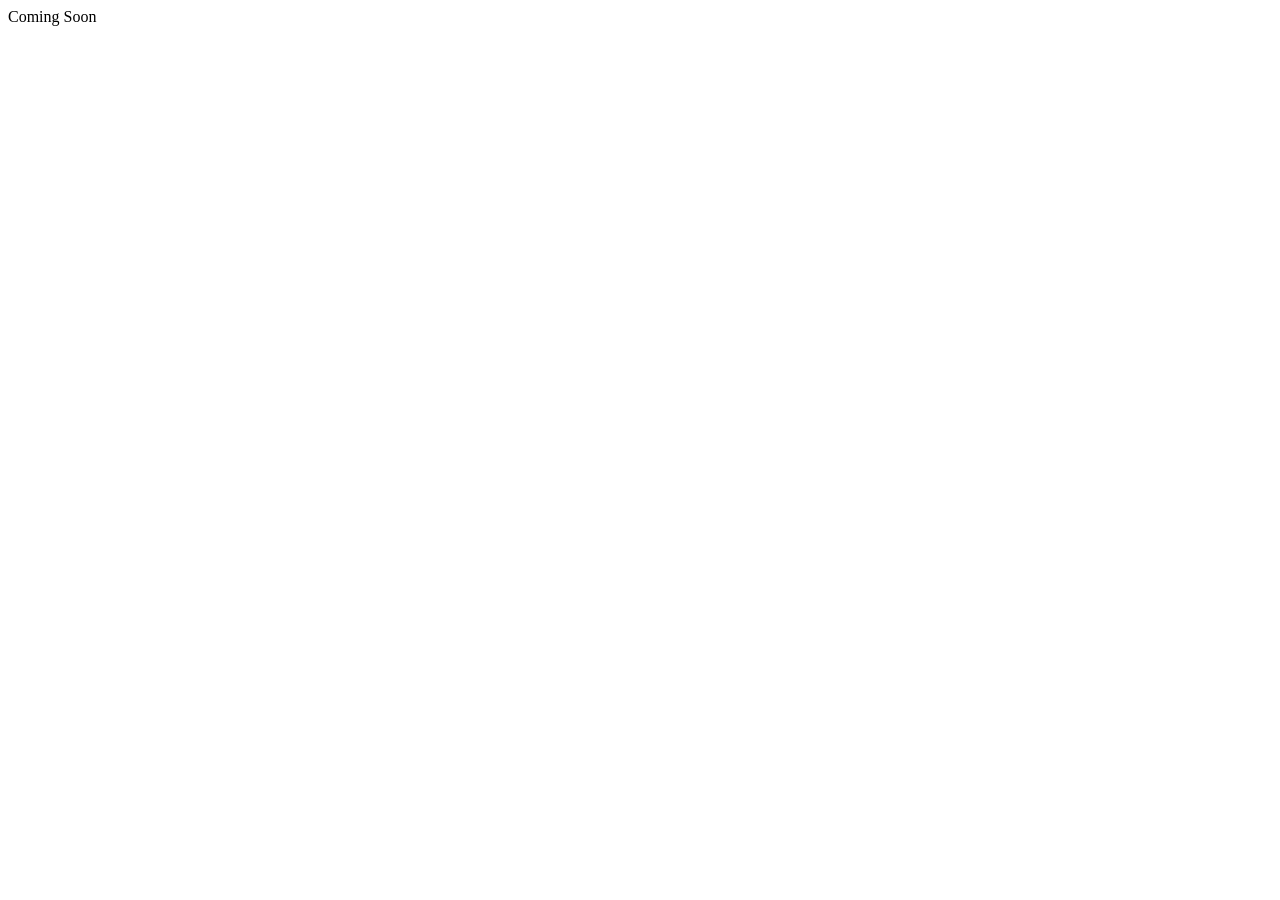
==== interface/index.html @ 8dfbccef "Added Base Structure" ====
<!DOCTYPE html>
<html lang="en">
<head>
    <meta charset="UTF-8">
    <meta name="viewport" content="width=device-width, initial-scale=1.0">
    <title>Handbook | Chatbot for NUST Student Queries</title>
    <link rel="stylesheet" href="/styles.css">
</head>
<body>
    <div>Coming Soon</div>
    <script src="/logic.js"></script>
</body>
</html>
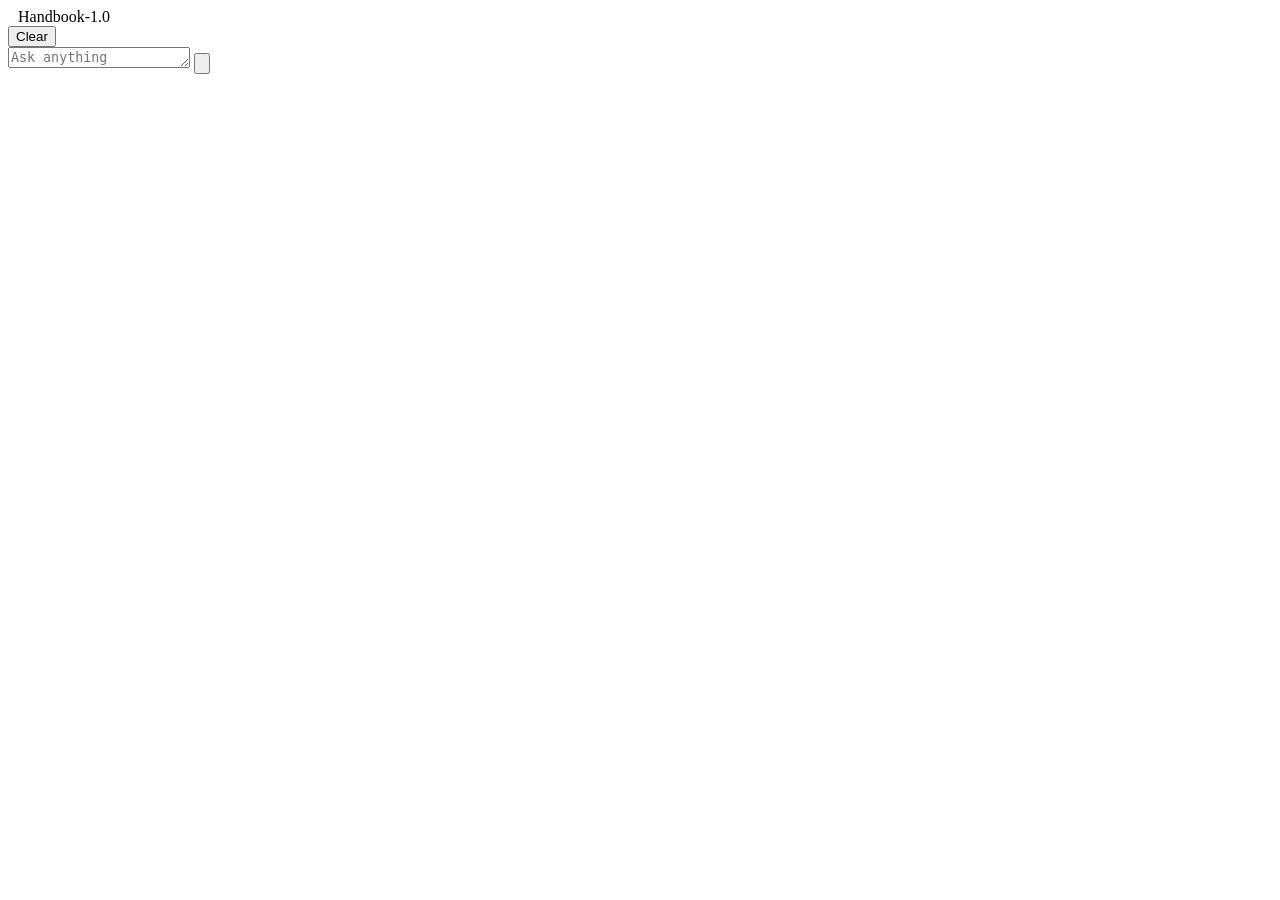
==== commit e9e399eb: "Added Basic Interface and upgraded model to Flan-1.5-base" ====
--- a/interface/index.html
+++ b/interface/index.html
@@ -3,11 +3,28 @@
 <head>
     <meta charset="UTF-8">
     <meta name="viewport" content="width=device-width, initial-scale=1.0">
-    <title>Handbook | Chatbot for NUST Student Queries</title>
-    <link rel="stylesheet" href="/styles.css">
+    <title>Handbook</title>
+    <link rel="stylesheet" href="/static/styles.css">
 </head>
 <body>
-    <div>Coming Soon</div>
-    <script src="/logic.js"></script>
+    <div class="topbar-wrap"><header class="topbar">
+        <div style="display:flex;align-items:center;gap:10px;">
+            <div id="statusDot" class="status-dot status-ready" title="Ready"></div>
+            <span class="topbar-title">Handbook-1.0</span>
+        </div>
+        <button id="clearBtn" class="clear-btn" type="button">Clear</button>
+    </header></div>
+    <main class="app">
+        <div id="chatLog" class="chat-log" aria-live="polite" aria-label="Chat conversation"></div>
+        <form id="chatForm" class="composer">
+            <textarea id="promptInput" rows="1" placeholder="Ask anything" autocomplete="off"></textarea>
+            <button id="sendBtn" class="send-btn" type="submit">
+                <svg class="send-icon" viewBox="0 0 16 16" fill="none" xmlns="http://www.w3.org/2000/svg">
+                    <path d="M14 8L2 2l3 6-3 6 12-6z" fill="currentColor"/>
+                </svg>
+            </button>
+        </form>
+    </main>
+    <script src="/static/logic.js"></script>
 </body>
-</html>+</html>
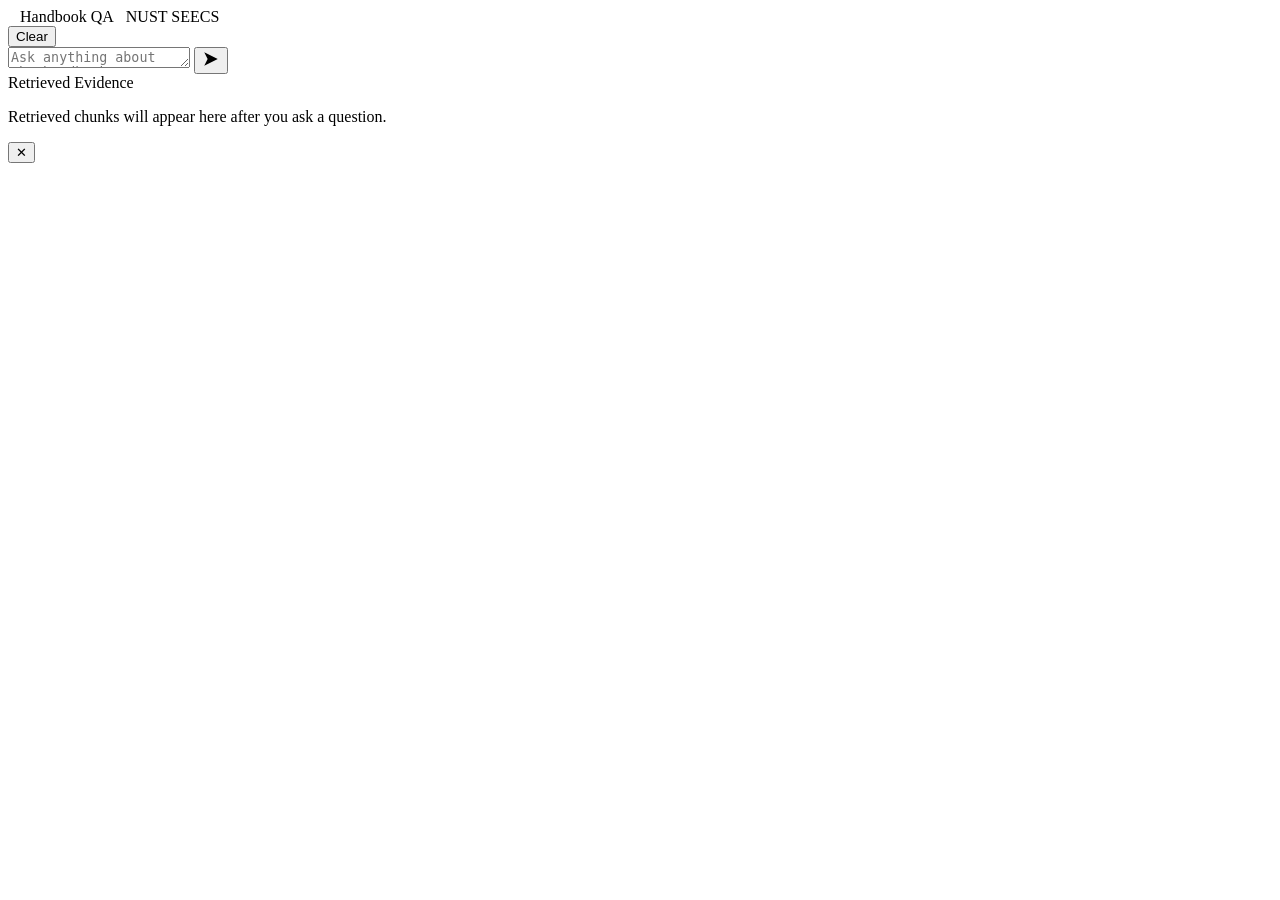
==== commit e2adb047: "LSH Minhash added" ====
--- a/interface/index.html
+++ b/interface/index.html
@@ -3,28 +3,63 @@
 <head>
     <meta charset="UTF-8">
     <meta name="viewport" content="width=device-width, initial-scale=1.0">
-    <title>Handbook</title>
+    <title>Handbook QA — NUST SEECS</title>
     <link rel="stylesheet" href="/static/styles.css">
 </head>
 <body>
-    <div class="topbar-wrap"><header class="topbar">
-        <div style="display:flex;align-items:center;gap:10px;">
-            <div id="statusDot" class="status-dot status-ready" title="Ready"></div>
-            <span class="topbar-title">Handbook-1.0</span>
+
+    <!-- Top bar -->
+    <div class="topbar-wrap">
+        <header class="topbar">
+            <div style="display:flex;align-items:center;gap:12px;">
+                <div id="statusDot" class="status-dot status-ready" title="Ready"></div>
+                <span class="topbar-title">Handbook QA</span>
+                <span class="topbar-sub">NUST SEECS</span>
+            </div>
+            <button id="clearBtn" class="clear-btn" type="button">Clear</button>
+        </header>
+    </div>
+
+    <!-- Two-column layout -->
+    <div class="layout">
+
+        <!-- Left: Chat -->
+        <main class="chat-panel">
+            <div id="chatLog" class="chat-log" aria-live="polite"></div>
+            <form id="chatForm" class="composer">
+                <textarea id="promptInput" rows="1" placeholder="Ask anything about the handbook…" autocomplete="off"></textarea>
+                <button id="sendBtn" class="send-btn" type="submit" title="Send">
+                    <svg viewBox="0 0 16 16" fill="none" xmlns="http://www.w3.org/2000/svg" width="18" height="18">
+                        <path d="M14 8L2 2l3 6-3 6 12-6z" fill="currentColor"/>
+                    </svg>
+                </button>
+            </form>
+        </main>
+
+        <!-- Right: Evidence panel -->
+        <aside class="evidence-panel">
+            <div class="evidence-header">
+                <span>Retrieved Evidence</span>
+                <span id="evidenceMethod" class="method-badge"></span>
+            </div>
+            <div id="evidenceList" class="evidence-list">
+                <p class="evidence-placeholder">Retrieved chunks will appear here after you ask a question.</p>
+            </div>
+        </aside>
+
+    </div>
+
+    <!-- Chunk detail modal -->
+    <div id="chunkModal" class="modal-backdrop" role="dialog" aria-modal="true" aria-label="Chunk detail">
+        <div class="modal-box">
+            <div class="modal-header">
+                <div id="modalMeta" class="modal-meta"></div>
+                <button id="modalClose" class="modal-close" title="Close">✕</button>
+            </div>
+            <div id="modalBody" class="modal-body"></div>
         </div>
-        <button id="clearBtn" class="clear-btn" type="button">Clear</button>
-    </header></div>
-    <main class="app">
-        <div id="chatLog" class="chat-log" aria-live="polite" aria-label="Chat conversation"></div>
-        <form id="chatForm" class="composer">
-            <textarea id="promptInput" rows="1" placeholder="Ask anything" autocomplete="off"></textarea>
-            <button id="sendBtn" class="send-btn" type="submit">
-                <svg class="send-icon" viewBox="0 0 16 16" fill="none" xmlns="http://www.w3.org/2000/svg">
-                    <path d="M14 8L2 2l3 6-3 6 12-6z" fill="currentColor"/>
-                </svg>
-            </button>
-        </form>
-    </main>
+    </div>
+
     <script src="/static/logic.js"></script>
 </body>
 </html>
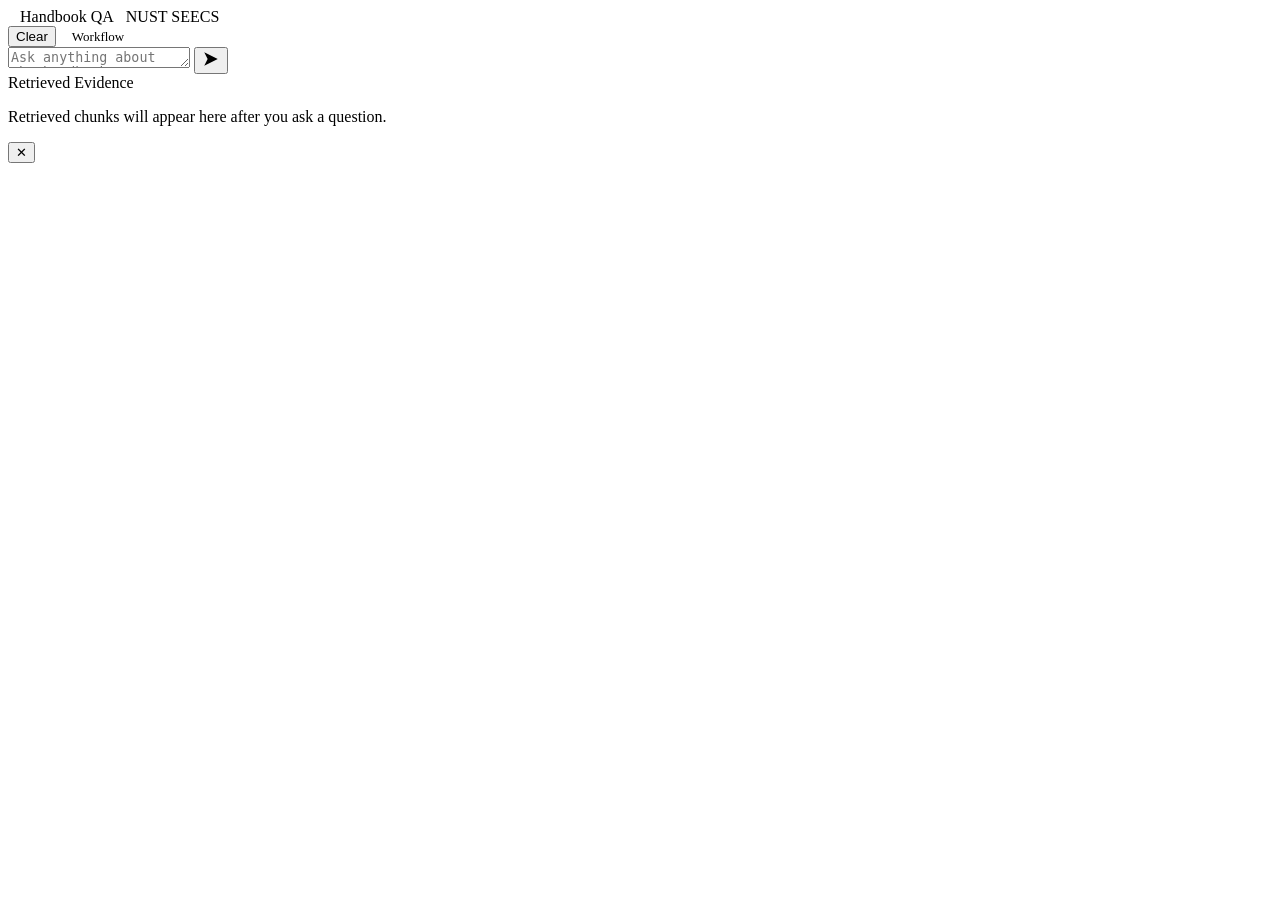
==== commit 50c99f25: "pictorial representation added" ====
--- a/interface/index.html
+++ b/interface/index.html
@@ -1,11 +1,13 @@
 <!DOCTYPE html>
 <html lang="en">
+
 <head>
     <meta charset="UTF-8">
     <meta name="viewport" content="width=device-width, initial-scale=1.0">
     <title>Handbook QA — NUST SEECS</title>
     <link rel="stylesheet" href="/static/styles.css">
 </head>
+
 <body>
 
     <!-- Top bar -->
@@ -17,6 +19,9 @@
                 <span class="topbar-sub">NUST SEECS</span>
             </div>
             <button id="clearBtn" class="clear-btn" type="button">Clear</button>
+            <a href="/workflow" style="font-size:13px;color:var(--text-muted);
+            text-decoration:none;padding:5px 12px;border-radius:6px;
+            border:1px solid var(--border);">Workflow</a>
         </header>
     </div>
 
@@ -27,10 +32,11 @@
         <main class="chat-panel">
             <div id="chatLog" class="chat-log" aria-live="polite"></div>
             <form id="chatForm" class="composer">
-                <textarea id="promptInput" rows="1" placeholder="Ask anything about the handbook…" autocomplete="off"></textarea>
+                <textarea id="promptInput" rows="1" placeholder="Ask anything about the handbook…"
+                    autocomplete="off"></textarea>
                 <button id="sendBtn" class="send-btn" type="submit" title="Send">
                     <svg viewBox="0 0 16 16" fill="none" xmlns="http://www.w3.org/2000/svg" width="18" height="18">
-                        <path d="M14 8L2 2l3 6-3 6 12-6z" fill="currentColor"/>
+                        <path d="M14 8L2 2l3 6-3 6 12-6z" fill="currentColor" />
                     </svg>
                 </button>
             </form>
@@ -62,4 +68,5 @@
 
     <script src="/static/logic.js"></script>
 </body>
-</html>
+
+</html>
